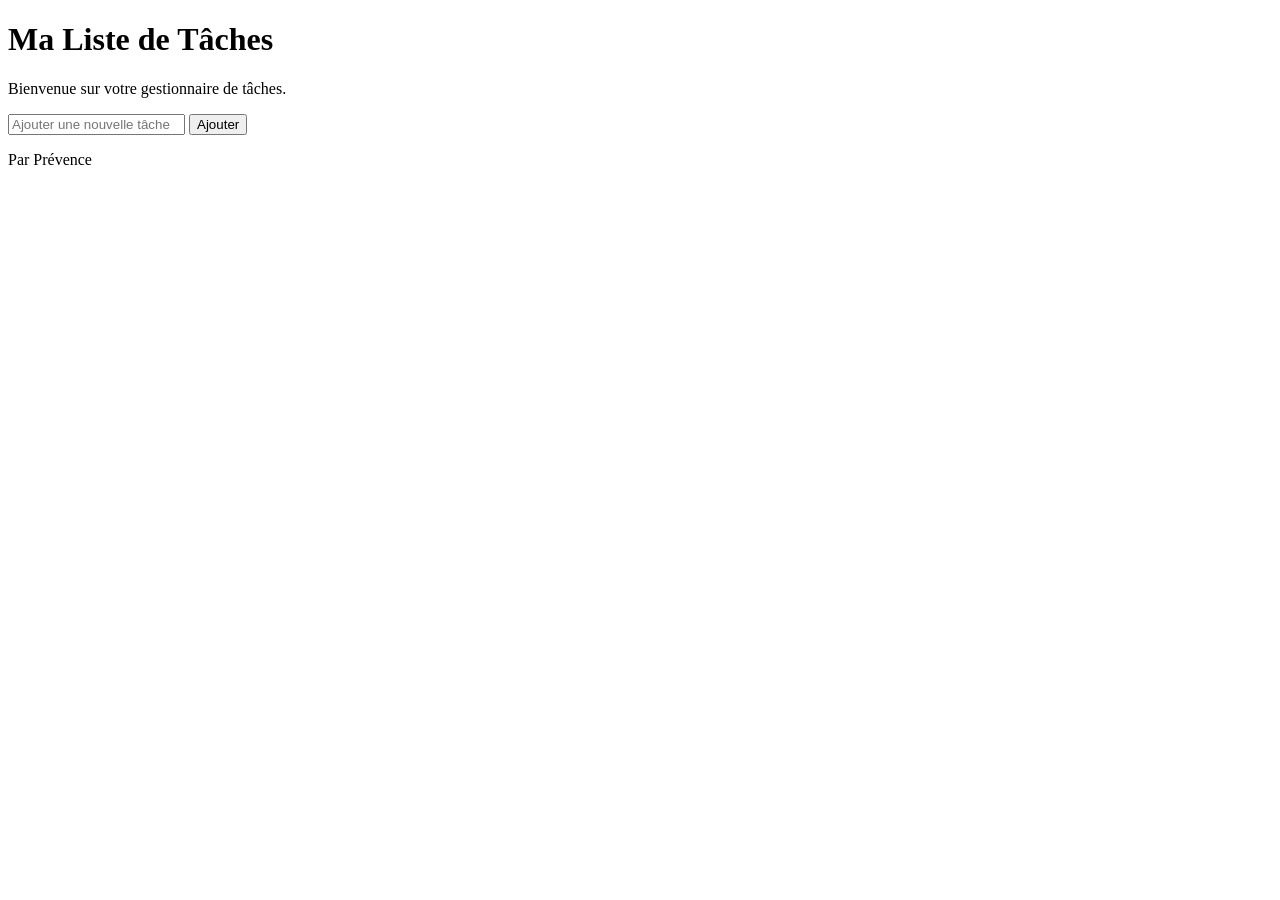
==== todolist.html @ 0ab8c59d "Création de deux fichiers pour une to do list plus simpliste et moins complexe que fcc" ====
<!DOCTYPE html>
<html lang="fr">

<head>
    <meta charset="UTF-8">
    <meta name="viewport" content="width=device-width, initial-scale=1.0">
    <title>Ma Liste de Tâches</title>
</head>

<body>
    <h1>Ma Liste de Tâches</h1>
    <p>Bienvenue sur votre gestionnaire de tâches.</p>
    
    <ul id="task-list">       
    </ul>

    <input type="text" id="task-input" placeholder="Ajouter une nouvelle tâche">
    <button id="add-task-btn">Ajouter</button>
    
    <footer>
        <p>Par Prévence</p> 
    </footer>

    <script src="todolist.js"></script>
</body>


</html>
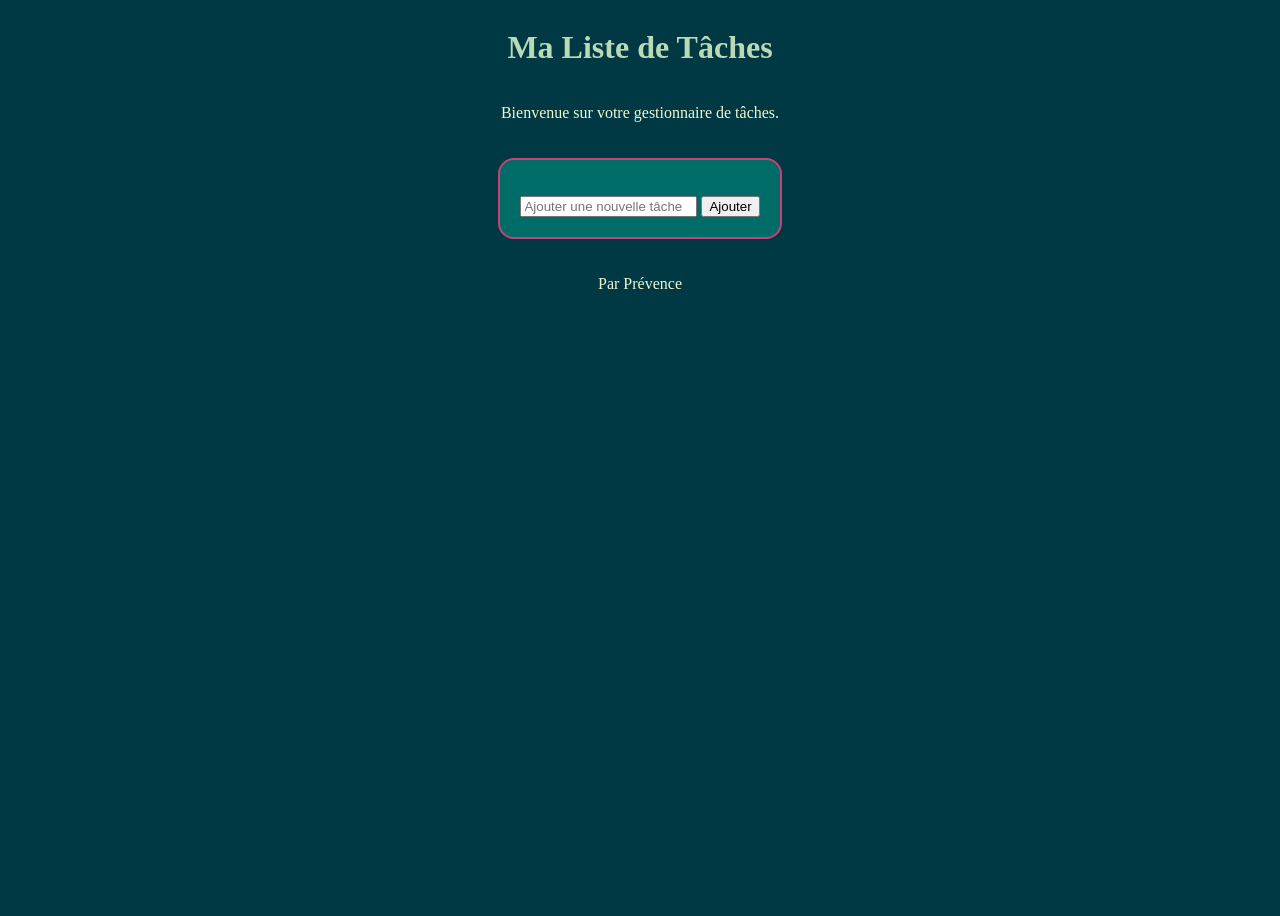
==== commit 02a5aa5b: "Ajout du style" ====
--- a/todolist.html
+++ b/todolist.html
@@ -5,17 +5,20 @@
     <meta charset="UTF-8">
     <meta name="viewport" content="width=device-width, initial-scale=1.0">
     <title>Ma Liste de Tâches</title>
+    <link rel="stylesheet" href="todolist.css">
 </head>
 
 <body>
     <h1>Ma Liste de Tâches</h1>
-    <p>Bienvenue sur votre gestionnaire de tâches.</p>
+    <p class="explanation-text">Bienvenue sur votre gestionnaire de tâches.</p>
     
-    <ul id="task-list">       
-    </ul>
+    <div class="task-container">
+        <ul id="task-list">       
+        </ul>
 
-    <input type="text" id="task-input" placeholder="Ajouter une nouvelle tâche">
-    <button id="add-task-btn">Ajouter</button>
+        <input type="text" id="task-input" placeholder="Ajouter une nouvelle tâche">
+        <button id="add-task-btn">Ajouter</button>
+    </div>
     
     <footer>
         <p>Par Prévence</p> 
--- a/todolist.css
+++ b/todolist.css
@@ -0,0 +1,64 @@
+:root{
+    --bg: #003844;
+    --bg-secondary: #006C67;
+    --border: #C94277;
+    --text-primary: #BAD9B5;
+    --text-secondary: #EFF7CF;
+    --danger: #f26b6b;
+    --success: #5bcea0;
+    --radius: 16px;
+}
+
+body {
+    background-color: var(--bg);
+    display: flex;
+    flex-direction: column;
+    align-items: center;
+    text-align: center;
+    min-height: 100vh;;
+}
+
+h1 {
+    color: var(--text-primary);
+}
+
+.explanation-text {
+    color: var(--text-secondary);
+}
+
+.task-container {
+    border-color: var(--border);
+    border-width: 2px;
+    border-style: solid;
+    border-radius: var(--radius);
+    background-color: var(--bg-secondary);
+    padding: 20px;
+    margin: 20px auto;
+    max-width: 600px;
+}
+
+ul {
+    list-style: none;
+    padding: 0;
+}
+
+li {
+    display: flex;
+    align-items: center;
+    color: var(--text-secondary);
+    margin-bottom: 10px;
+    text-align: left;
+}
+
+.delete-btn {
+    background-color: transparent;
+    border: none;
+    color: var(--danger);
+    margin-left: auto;
+    cursor: pointer;
+}
+
+footer {
+    color: var(--text-secondary);
+    text-align: center;
+}
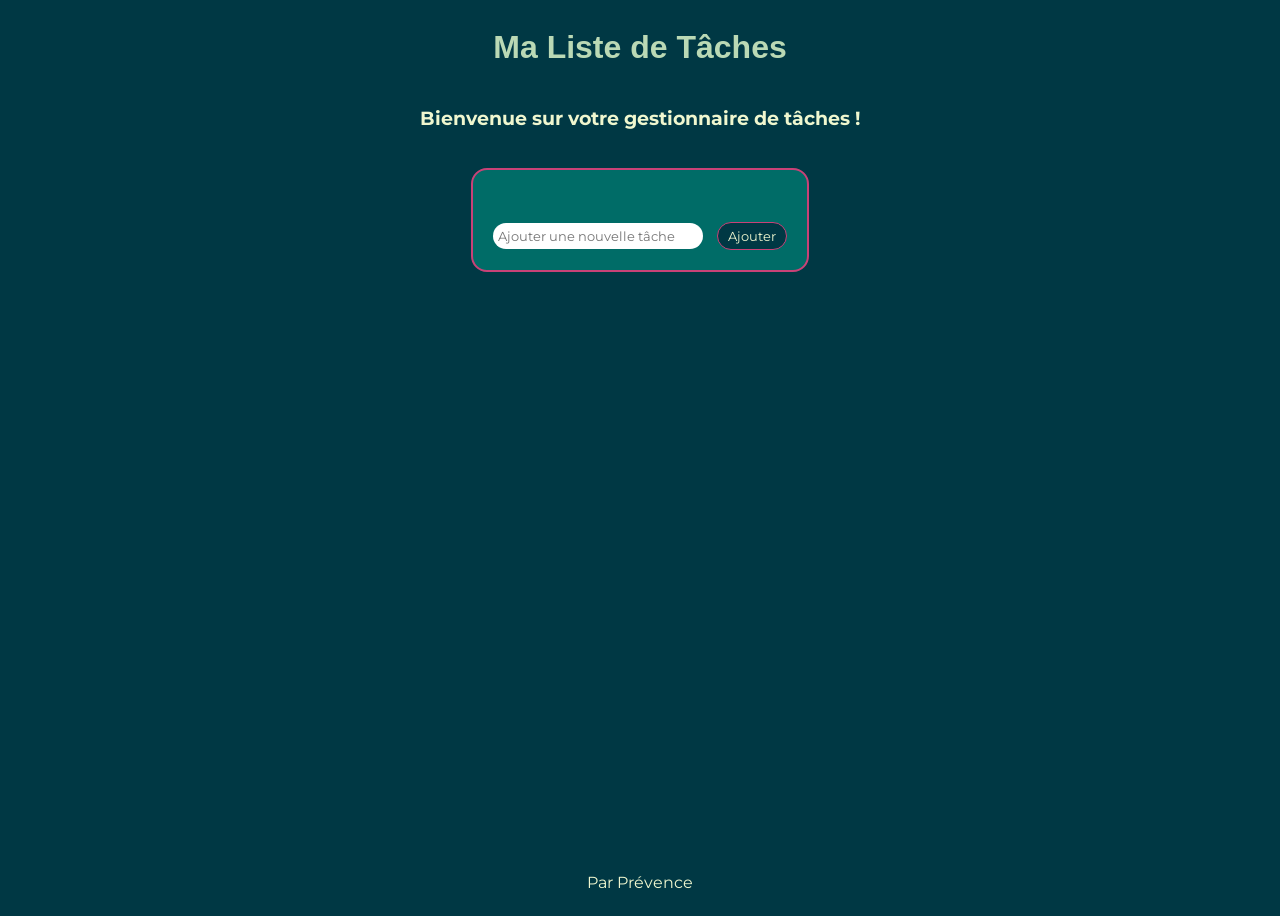
==== commit ff25d061: "Ajout de style et corrections" ====
--- a/todolist.html
+++ b/todolist.html
@@ -10,7 +10,7 @@
 
 <body>
     <h1>Ma Liste de Tâches</h1>
-    <p class="explanation-text">Bienvenue sur votre gestionnaire de tâches.</p>
+    <h3 class="explanation-text">Bienvenue sur votre gestionnaire de tâches !</h3>
     
     <div class="task-container">
         <ul id="task-list">       
--- a/todolist.css
+++ b/todolist.css
@@ -1,12 +1,19 @@
+@import url('https://fonts.googleapis.com/css2?family=Montserrat:ital,wght@0,100..900;1,100..900&display=swap');
+
 :root{
     --bg: #003844;
     --bg-secondary: #006C67;
-    --border: #C94277;
+    --pink: #C94277;
     --text-primary: #BAD9B5;
     --text-secondary: #EFF7CF;
-    --danger: #f26b6b;
-    --success: #5bcea0;
+    --delete: #f26b6b;
     --radius: 16px;
+    --montserrat: 'Montserrat', sans-serif;
+}
+
+/* Force chacun à prendre la police de son parent*/
+* {
+    font-family: inherit;
 }
 
 body {
@@ -15,11 +22,13 @@
     flex-direction: column;
     align-items: center;
     text-align: center;
-    min-height: 100vh;;
+    min-height: 100vh;
+    font-family: var(--montserrat);
 }
 
 h1 {
     color: var(--text-primary);
+    font-family: Gill Sans, sans-serif;
 }
 
 .explanation-text {
@@ -27,9 +36,7 @@
 }
 
 .task-container {
-    border-color: var(--border);
-    border-width: 2px;
-    border-style: solid;
+    border: var(--pink) 2px solid;
     border-radius: var(--radius);
     background-color: var(--bg-secondary);
     padding: 20px;
@@ -40,7 +47,29 @@
 ul {
     list-style: none;
     padding: 0;
+    overflow-y: auto;
+    max-height: 300px;
 }
+
+/* Scrollbar */
+::-webkit-scrollbar {
+  width: 10px;
+}
+
+::-webkit-scrollbar-track {
+  box-shadow: inset 0 0 5px var(--text-primary); 
+  border-radius: 10px;
+}
+
+::-webkit-scrollbar-thumb {
+  background: var(--bg); 
+  border-radius: 10px;
+}
+
+::-webkit-scrollbar-thumb:hover {
+  background: var(--pink); 
+}
+
 
 li {
     display: flex;
@@ -50,15 +79,62 @@
     text-align: left;
 }
 
-.delete-btn {
+.task-checkbox {
+    appearance: none;
+    -webkit-appearance: none;
+    width: 18px;
+    height: 18px;
+    margin-right: 8px;
+    background-color: var(--bg);
+    cursor: pointer;
+    position: relative;
+    flex-shrink: 0;
+}
+
+.task-checkbox:checked {
+    background-color: var(--pink);
+}
+
+.task-checkbox:checked::after {
+    content: "✔";
+    color: var(--text-primary);
+    font-size: 12px;
+    position: absolute;
+    top: 50%;
+    left: 50%;
+    transform: translate(-50%, -50%);
+}
+
+button {
     background-color: transparent;
     border: none;
-    color: var(--danger);
+    cursor: pointer;
+}
+
+.delete-btn {
+    color: var(--delete);
+    font-size: 12px;
     margin-left: auto;
-    cursor: pointer;
+}
+
+#add-task-btn {
+    color: var(--text-secondary);
+    border: var(--pink) 1.5px solid;
+    border-radius: var(--radius);
+    background-color: var(--bg);
+    padding: 5px 10px;
+}
+
+#task-input {
+    padding: 5px;
+    border-radius: var(--radius);
+    border: none;
+    width: 200px;
+    margin-right: 10px;
 }
 
 footer {
     color: var(--text-secondary);
     text-align: center;
+    margin-top: auto;
 }
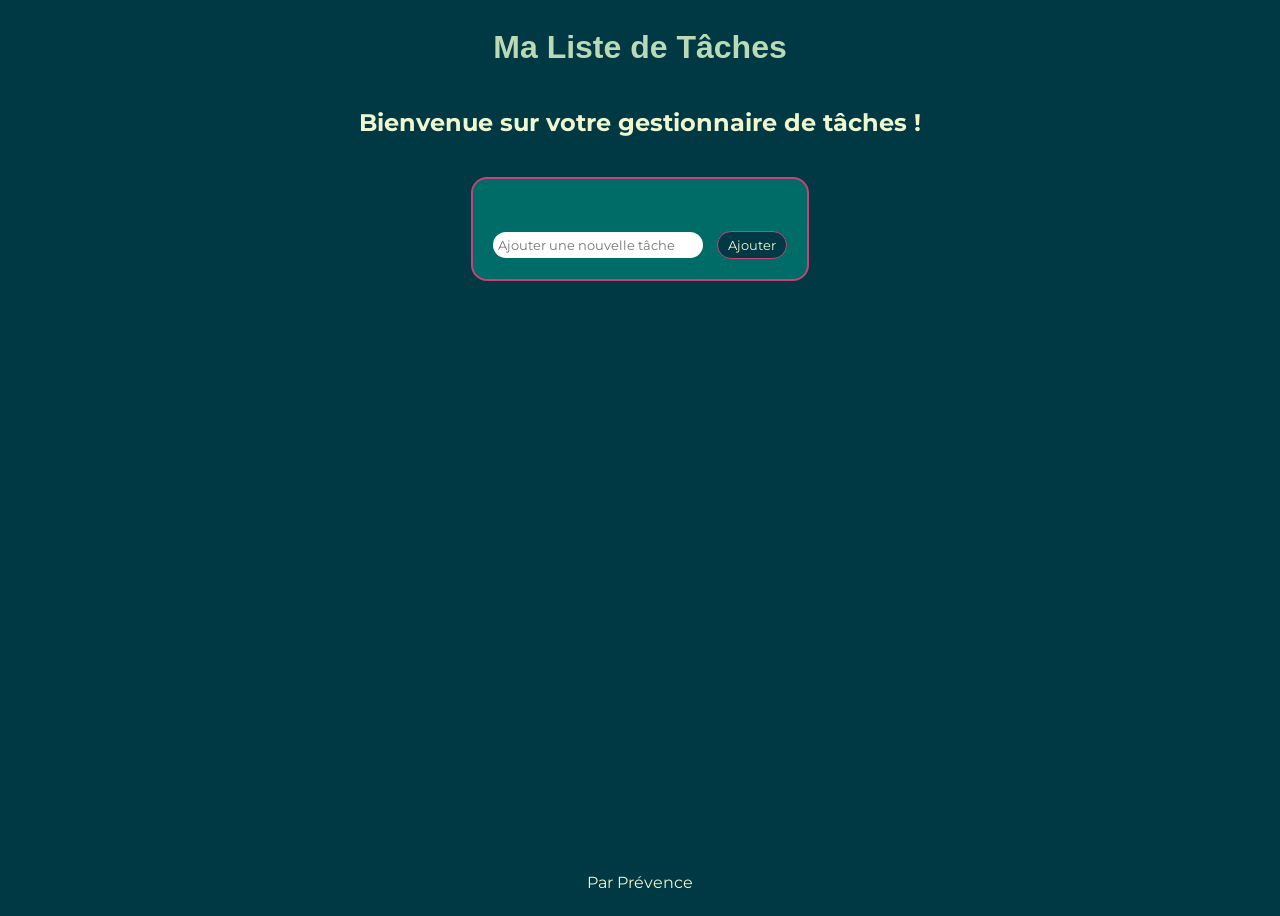
==== commit 7c269fba: "Dernières modifications pour rendre le code plus accessible" ====
--- a/todolist.html
+++ b/todolist.html
@@ -10,14 +10,15 @@
 
 <body>
     <h1>Ma Liste de Tâches</h1>
-    <h3 class="explanation-text">Bienvenue sur votre gestionnaire de tâches !</h3>
-    
+    <h2 class="explanation-text">Bienvenue sur votre gestionnaire de tâches !</h2>
+    <div aria-live="polite" aria-atomic="true" class="sr-only"></div>
+
     <div class="task-container">
-        <ul id="task-list">       
+        <ul id="task-list" aria-label="Liste des tâches">       
         </ul>
 
-        <input type="text" id="task-input" placeholder="Ajouter une nouvelle tâche">
-        <button id="add-task-btn">Ajouter</button>
+        <input type="text" id="task-input" placeholder="Ajouter une nouvelle tâche" aria-label="Ajouter une nouvelle tâche">
+        <button id="add-task-btn" aria-label="Ajouter la tâche à la liste">Ajouter</button>
     </div>
     
     <footer>
--- a/todolist.css
+++ b/todolist.css
@@ -39,16 +39,16 @@
     border: var(--pink) 2px solid;
     border-radius: var(--radius);
     background-color: var(--bg-secondary);
-    padding: 20px;
-    margin: 20px auto;
-    max-width: 600px;
+    padding: 1.25rem;
+    margin: 1.25rem auto;
+    max-width: 37.5rem;
 }
 
 ul {
     list-style: none;
     padding: 0;
     overflow-y: auto;
-    max-height: 300px;
+    max-height: 18.75rem;
 }
 
 /* Scrollbar */
@@ -75,7 +75,7 @@
     display: flex;
     align-items: center;
     color: var(--text-secondary);
-    margin-bottom: 10px;
+    margin-bottom: 0.625rem;
     text-align: left;
 }
 
@@ -98,7 +98,7 @@
 .task-checkbox:checked::after {
     content: "✔";
     color: var(--text-primary);
-    font-size: 12px;
+    font-size: 0.75rem;
     position: absolute;
     top: 50%;
     left: 50%;
@@ -113,7 +113,7 @@
 
 .delete-btn {
     color: var(--delete);
-    font-size: 12px;
+    font-size: 0.75rem;
     margin-left: auto;
 }
 
@@ -122,15 +122,28 @@
     border: var(--pink) 1.5px solid;
     border-radius: var(--radius);
     background-color: var(--bg);
-    padding: 5px 10px;
+    padding: 0.3125rem 0.625rem;
 }
 
 #task-input {
-    padding: 5px;
+    padding: 0.3125rem;
     border-radius: var(--radius);
     border: none;
-    width: 200px;
-    margin-right: 10px;
+    width: 12.5rem;
+    margin-right: 0.625rem;
+}
+
+:focus-visible {
+    outline: 2px solid var(--pink);
+    outline-offset: 2px;
+}
+
+.sr-only {
+    position: absolute;
+    width: 1px;
+    height: 1px;
+    overflow: hidden;
+    clip: rect(0,0,0,0);
 }
 
 footer {
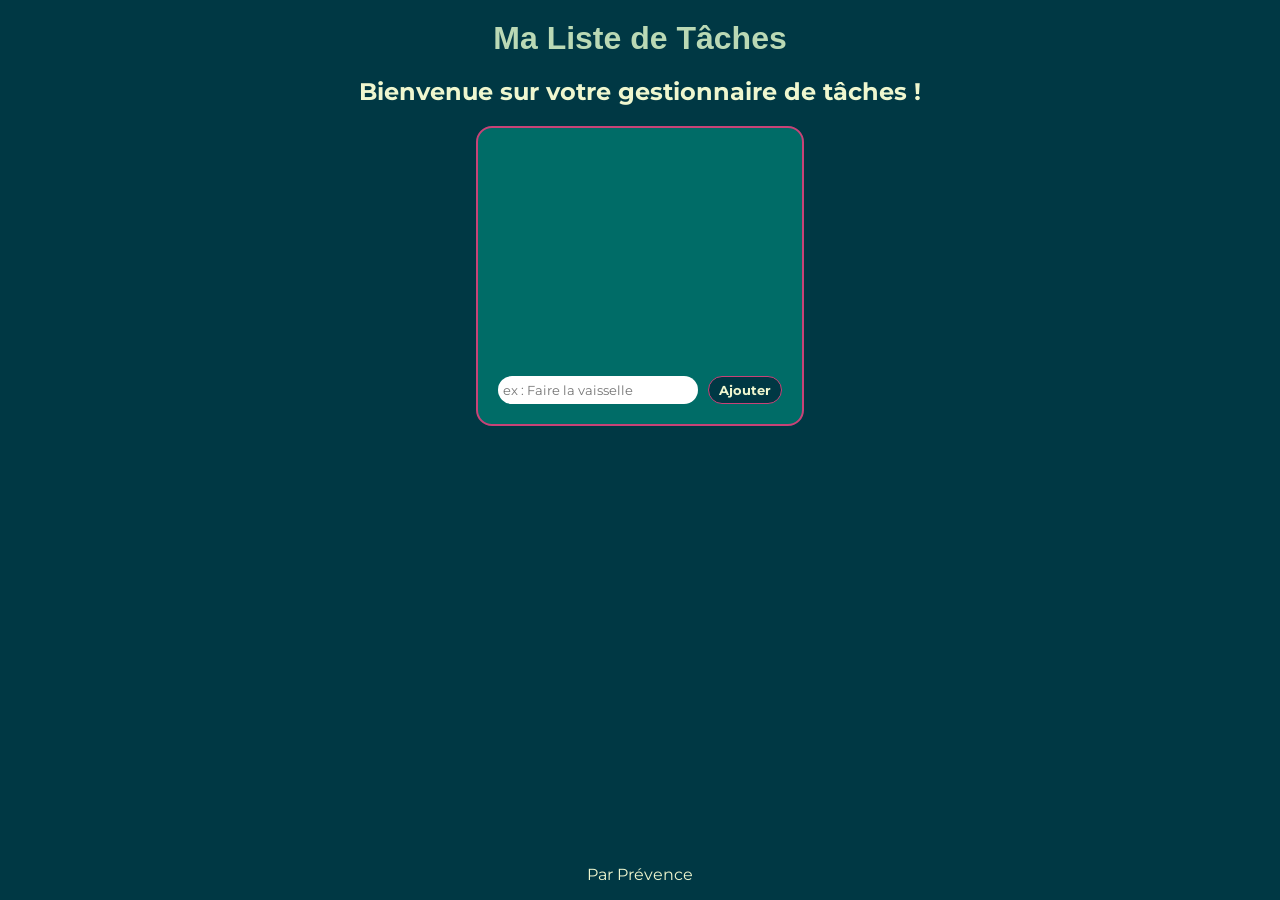
==== commit 8b594f7e: "Ajout d'un bouton pour supprimer toutes les tâches quand il y en a plus de 3. Modifications du CSS p" ====
--- a/todolist.html
+++ b/todolist.html
@@ -17,8 +17,10 @@
         <ul id="task-list" aria-label="Liste des tâches">       
         </ul>
 
-        <input type="text" id="task-input" placeholder="Ajouter une nouvelle tâche" aria-label="Ajouter une nouvelle tâche">
-        <button id="add-task-btn" aria-label="Ajouter la tâche à la liste">Ajouter</button>
+        <div class="input-zone">
+            <input type="text" id="task-input" placeholder="ex : Faire la vaisselle" aria-label="Ajouter une nouvelle tâche">
+            <button id="add-btn" aria-label="Ajouter la tâche à la liste">Ajouter</button> 
+        </div>
     </div>
     
     <footer>
--- a/todolist.css
+++ b/todolist.css
@@ -14,6 +14,9 @@
 /* Force chacun à prendre la police de son parent*/
 * {
     font-family: inherit;
+    margin: 0;
+    padding: 0;
+    box-sizing: border-box;
 }
 
 body {
@@ -29,6 +32,7 @@
 h1 {
     color: var(--text-primary);
     font-family: Gill Sans, sans-serif;
+    padding: 1.25rem;
 }
 
 .explanation-text {
@@ -36,12 +40,15 @@
 }
 
 .task-container {
+    display: flex;
+    flex-direction: column;
     border: var(--pink) 2px solid;
     border-radius: var(--radius);
     background-color: var(--bg-secondary);
     padding: 1.25rem;
     margin: 1.25rem auto;
-    max-width: 37.5rem;
+    max-height: 18.75rem; 
+    flex-grow: 1;
 }
 
 ul {
@@ -49,6 +56,7 @@
     padding: 0;
     overflow-y: auto;
     max-height: 18.75rem;
+    flex-grow: 1;
 }
 
 /* Scrollbar */
@@ -62,14 +70,13 @@
 }
 
 ::-webkit-scrollbar-thumb {
-  background: var(--bg); 
+  background: var(--text-secondary); 
   border-radius: 10px;
 }
 
 ::-webkit-scrollbar-thumb:hover {
   background: var(--pink); 
 }
-
 
 li {
     display: flex;
@@ -109,20 +116,39 @@
     background-color: transparent;
     border: none;
     cursor: pointer;
+    border-radius: var(--radius);
+    font-weight: bold;
 }
 
 .delete-btn {
     color: var(--delete);
     font-size: 0.75rem;
     margin-left: auto;
+    background-color: var(--bg);
+    padding: 0.25rem 0.4rem;
 }
 
-#add-task-btn {
+.delete-btn:hover {
+    background-color: var(--delete);
+    color: var(--bg);
+}
+
+.input-zone {
+    display: flex;
+    margin-top: auto;
+}
+
+#add-btn {
     color: var(--text-secondary);
-    border: var(--pink) 1.5px solid;
-    border-radius: var(--radius);
+    border: 1.5px solid var(--pink);
     background-color: var(--bg);
     padding: 0.3125rem 0.625rem;
+}
+
+#add-btn:hover {
+    background-color: var(--text-secondary);
+    color: var(--pink);
+    border-color: var(--bg);
 }
 
 #task-input {
@@ -131,6 +157,20 @@
     border: none;
     width: 12.5rem;
     margin-right: 0.625rem;
+}
+
+#clear-btn {
+    display: block;
+    color: var(--delete);
+    border: 1.5px solid var(--delete);
+    background-color: var(--bg);
+    padding: 0.3125rem 0.625rem;
+    margin-top: 0.625rem;
+}
+
+#clear-btn:hover {
+    background-color: var(--delete);
+    color: var(--bg);
 }
 
 :focus-visible {
@@ -150,4 +190,5 @@
     color: var(--text-secondary);
     text-align: center;
     margin-top: auto;
+    padding: 1rem;
 }
